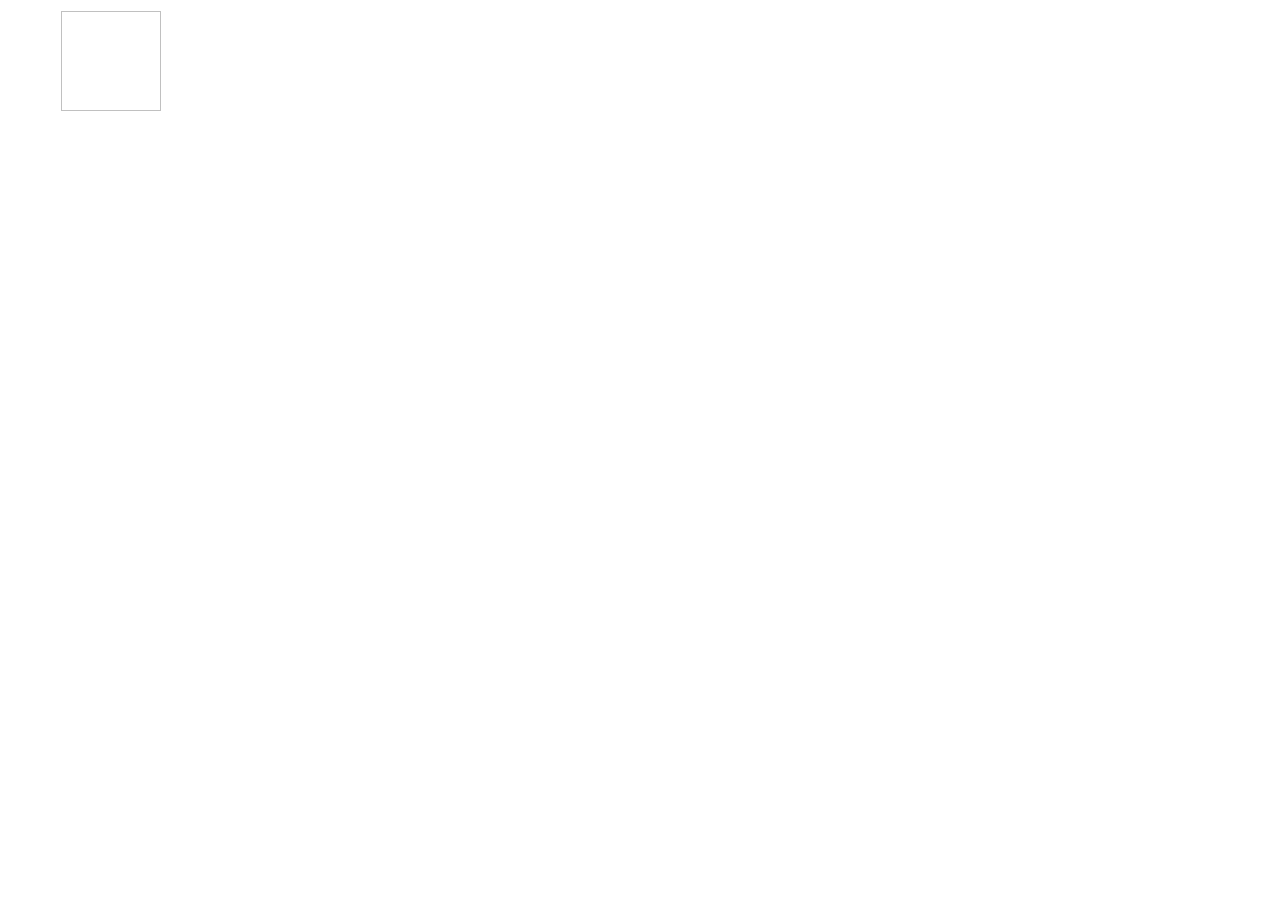
==== src/main/resources/templates/configurator.html @ 088d3613 "Первый этап конфигуратора - подбор датчиков" ====
<!DOCTYPE html>
<html xmlns:th="http://www.thymeleaf.org">
<head>
    <div th:replace="common/header :: common-header"></div>
    <script th:src="@{/js/configurator.js}"></script>
    <title th:text="#{title.conf}"></title>
</head>
<body>
<div th:replace="common/navigation::common-nav"/>

<div class="container-fluid">
    <span th:text="#{conf.select}"></span>

    <table class="table table-striped w-50" >
        <tr th:each="item: ${sensors}">
            <td class="px-0" style="width: 200px;text-align: center;">
                <a th:href="'/configurator/'+${item.getId()}"><img width="100" height="100"
                                                                   th:src="@{ ${'/css/images/'+item.getImage()}}"/></a>
                <br/>
                <a th:text="${item.getRusmlfbstandart()}" th:href="'/configurator/'+${item.getId()}"></a>
            </td>

            <td>
                <a th:text="${item.getRusname()}" th:href="'/configurator/'+${item.getId()}" class="font-weight-bold"></a>
                <br/>
                <span th:text="${item.getDescr()}"/>
            </td>
        </tr>
    </table>
</div>
<!--</form>-->

</body>
</html>
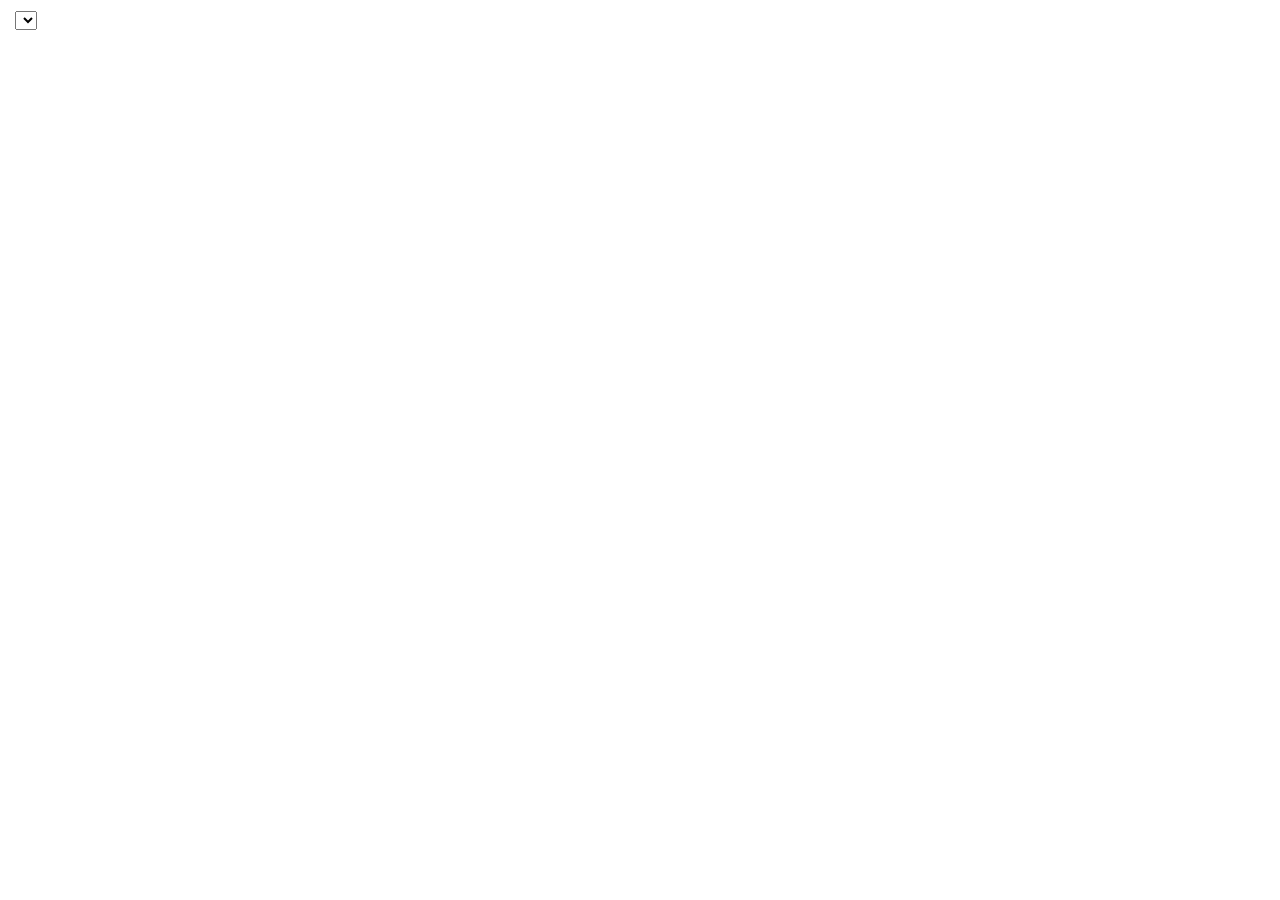
==== commit ec3cb95c: "Изменено начальная страница конфигуратора" ====
--- a/src/main/resources/templates/configurator.html
+++ b/src/main/resources/templates/configurator.html
@@ -2,31 +2,45 @@
 <html xmlns:th="http://www.thymeleaf.org">
 <head>
     <div th:replace="common/header :: common-header"></div>
-    <script th:src="@{/js/configurator.js}"></script>
+    <script th:src="@{/js/confstart.js}"></script>
     <title th:text="#{title.conf}"></title>
 </head>
 <body>
 <div th:replace="common/navigation::common-nav"/>
 
 <div class="container-fluid">
-    <span th:text="#{conf.select}"></span>
 
-    <table class="table table-striped w-50" >
-        <tr th:each="item: ${sensors}">
-            <td class="px-0" style="width: 200px;text-align: center;">
-                <a th:href="'/configurator/'+${item.getId()}"><img width="100" height="100"
-                                                                   th:src="@{ ${'/css/images/'+item.getImage()}}"/></a>
-                <br/>
-                <a th:text="${item.getRusmlfbstandart()}" th:href="'/configurator/'+${item.getId()}"></a>
+    <table id="tbl">
+        <tr id="rowtype">
+            <td>
+                <span th:text="#{conf.select.sensor}"></span>
             </td>
-
             <td>
-                <a th:text="${item.getRusname()}" th:href="'/configurator/'+${item.getId()}" class="font-weight-bold"></a>
-                <br/>
-                <span th:text="${item.getDescr()}"/>
+                <select class="selectpicker" title="Выберите из списка..." id="sensorsType" name="sensorsType" onchange="changeSensorType()">
+                    <option th:each="sensorType : ${sensorTypes}"
+                            th:id="${sensorType.getId()}"
+                            th:text="${sensorType.getName()}"
+                            th:value="${sensorType.getId()}"
+                    />
+                </select>
             </td>
         </tr>
+        <tr id="rowmodel">
+            <td>
+                <span id="modelspan" style="display: none" th:text="#{conf.select.model}"></span>
+            </td>
+            <td id="modelvalue" class="modelvalue"></td>
+        </tr>
+        <tr id="rowsignal">
+            <td>
+                <span id="signalspan" style="display: none" th:text="#{conf.select.signal}"></span>
+            </td>
+            <td id="signalvalue" class="signalvalue" style="display: none" ></td>
+        </tr>
     </table>
+    <button id="btnNext" type="button" class="btn btn-primary" style="display: none;" th:text="#{btn.next}"
+            onclick="nextBtn()"></button>
+
 </div>
 <!--</form>-->
 
